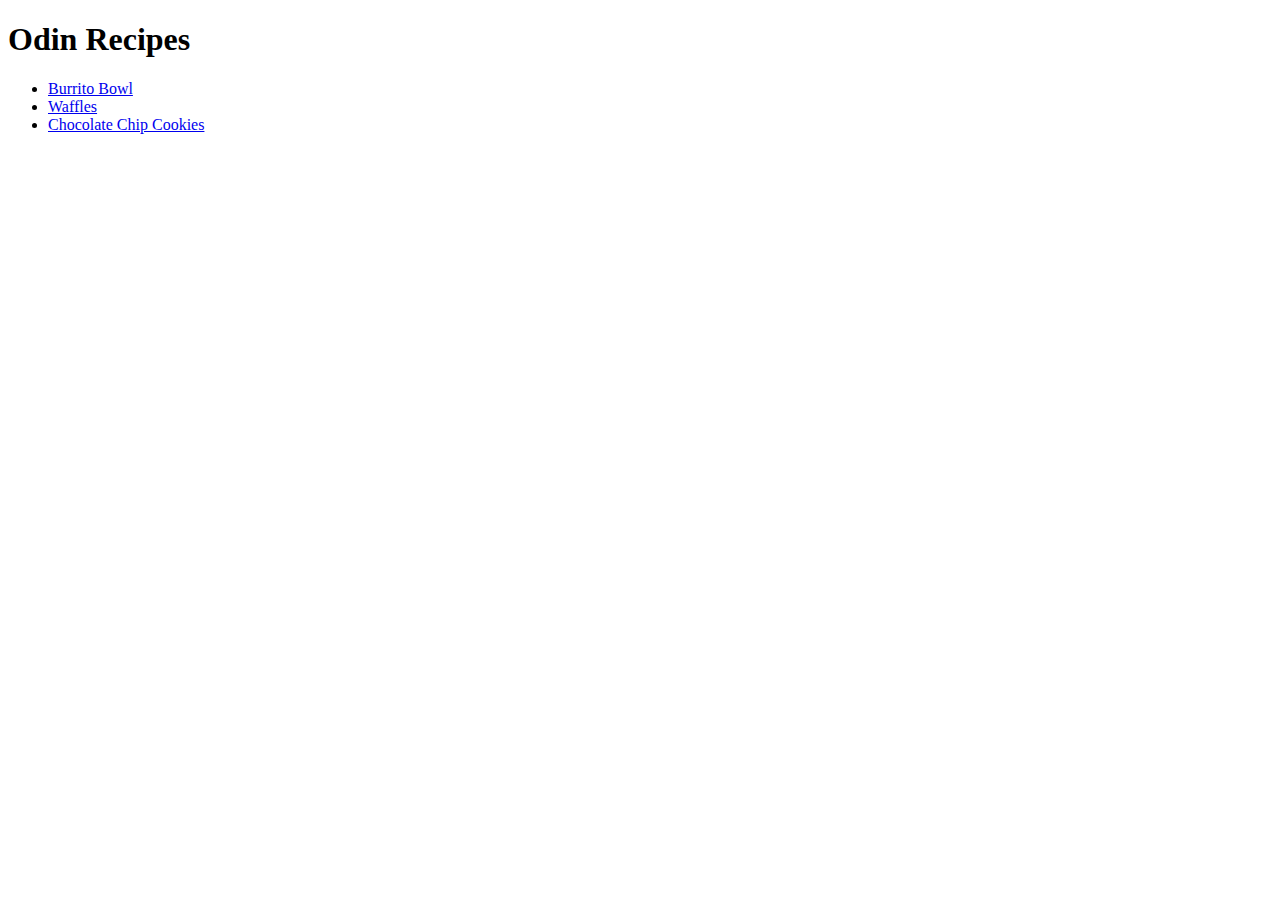
==== index.html @ 83591e8d "Adding README.md, index.html, and all recipes with images" ====
<!DOCTYPE html>
<html lang="en">
<head>
    <meta charset="UTF-8">
    <meta name="viewport" content="width=device-width, initial-scale=1.0">
    <title>Odin Recipes</title>
</head>
<body>
    <h1>Odin Recipes</h1>
    <ul>
        <li><a href="./recipes/burrito-bowl.html">Burrito Bowl</a></li>
        <li><a href="./recipes/waffles.html">Waffles</a></li>
        <li><a href="./recipes/choc-cookies.html">Chocolate Chip Cookies</a></li>
    </ul>
</body>
</html>
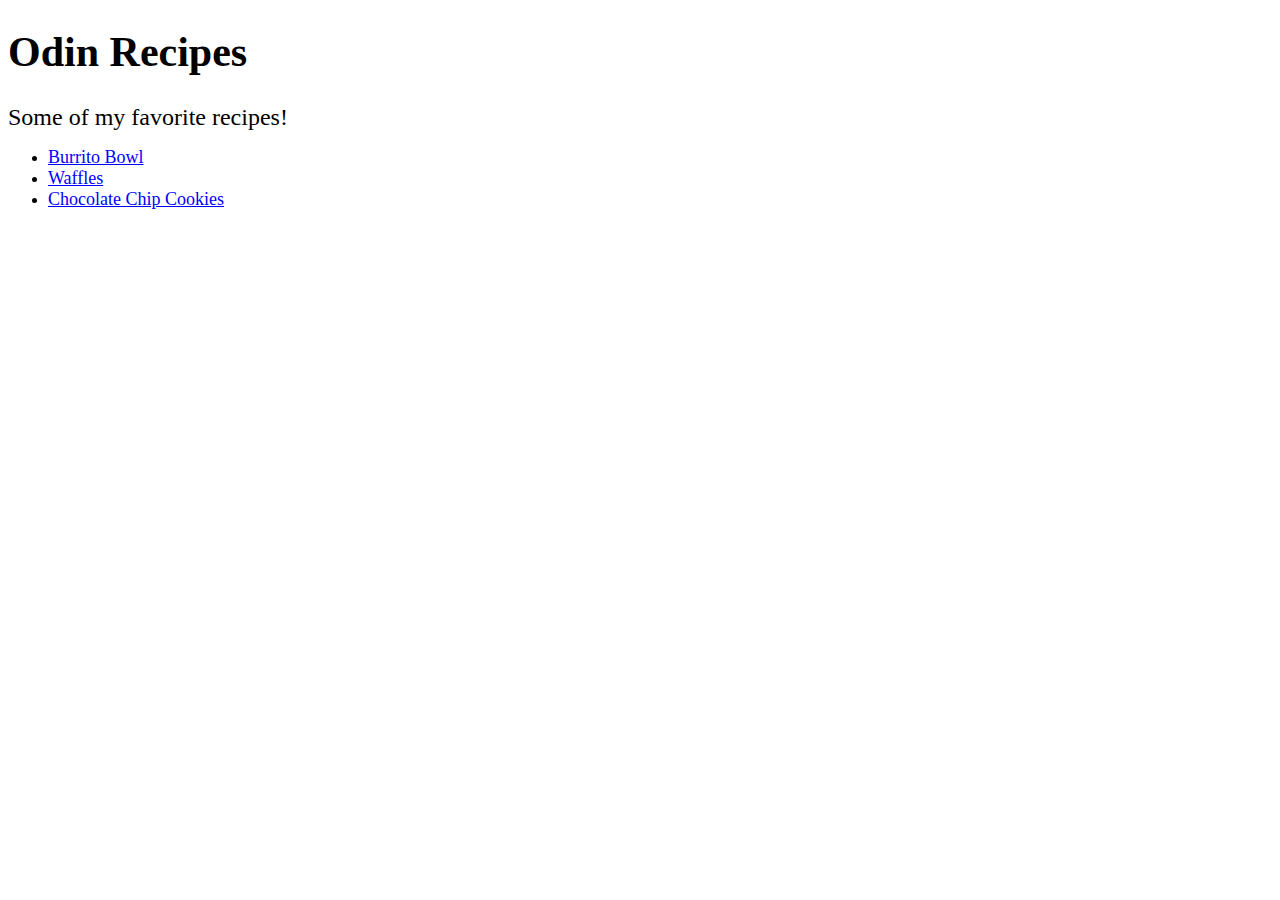
==== commit fc643aa5: "Removed color, return to cleaner look" ====
--- a/index.html
+++ b/index.html
@@ -4,13 +4,17 @@
     <meta charset="UTF-8">
     <meta name="viewport" content="width=device-width, initial-scale=1.0">
     <title>Odin Recipes</title>
+    <link rel="stylesheet" href="./styles.css">
 </head>
 <body>
-    <h1>Odin Recipes</h1>
+    <h1 class="header">Odin Recipes</h1>
+    <div>
+        Some of my favorite recipes!
+    </div>
     <ul>
-        <li><a href="./recipes/burrito-bowl.html">Burrito Bowl</a></li>
-        <li><a href="./recipes/waffles.html">Waffles</a></li>
-        <li><a href="./recipes/choc-cookies.html">Chocolate Chip Cookies</a></li>
+        <li><a class="button" href="./recipes/burrito-bowl.html">Burrito Bowl</a></li>
+        <li><a class="button" href="./recipes/waffles.html">Waffles</a></li>
+        <li><a class="button" href="./recipes/choc-cookies.html">Chocolate Chip Cookies</a></li>
     </ul>
 </body>
 </html>--- a/styles.css
+++ b/styles.css
@@ -0,0 +1,22 @@
+ .header {
+    font-size: 42px;
+    font-family: Cochin, "Times New Roman", serif;
+    color: black;
+ }
+
+ div {
+    color: black;
+    font-size: 24px;
+    font-family: Cochin, "Times New Roman", serif;
+ }
+
+ body {
+    color: black;
+    font-family: Cochin, "Times New Roman", serif;
+ }
+ 
+ .button {
+    font-size: 18px;
+    font-family: Cochin, "Times New Roman", serif;
+    color: blue;
+ }